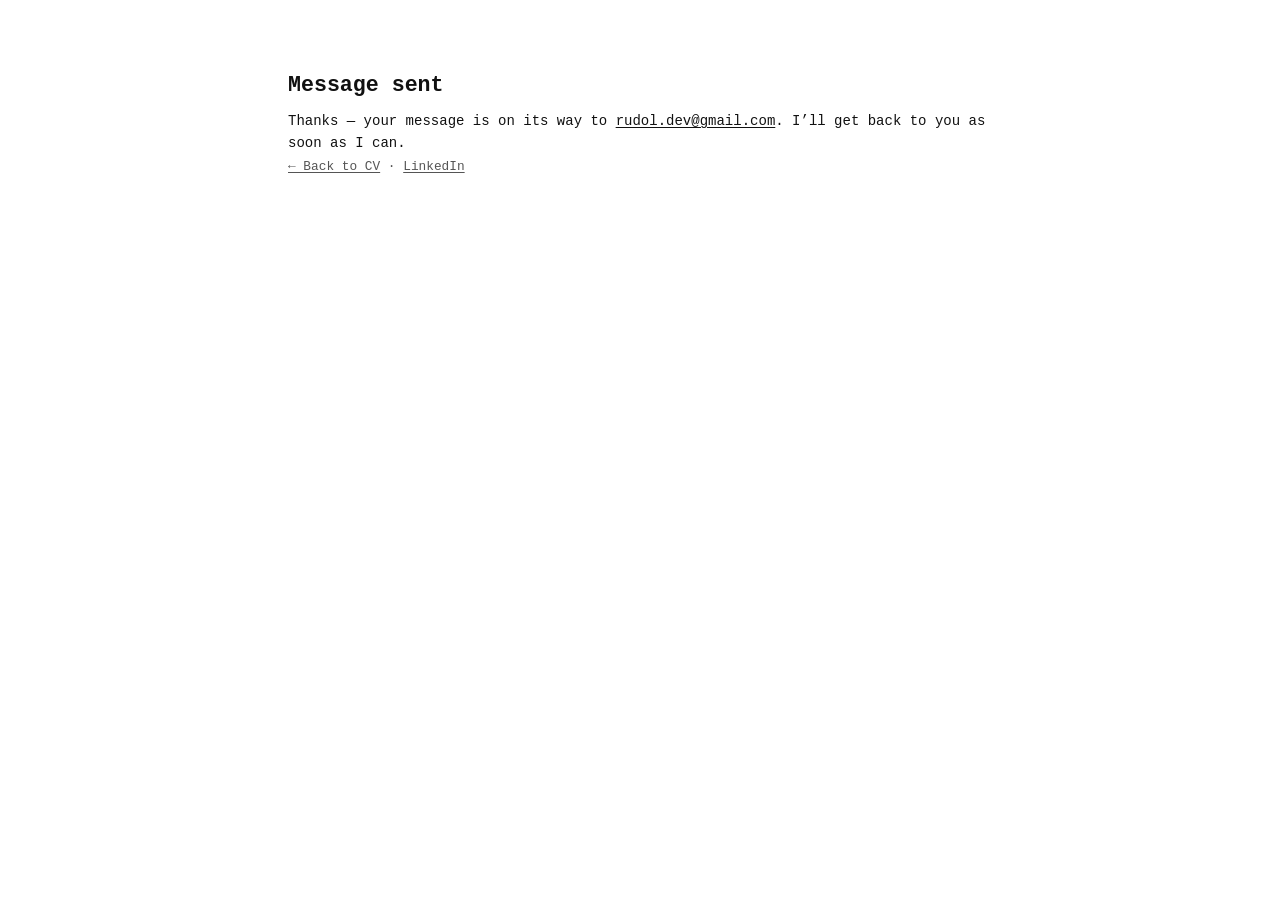
==== www/thanks.html @ 210c250f "Add static CV site for rudol.dev Monospace CV with impact cards, collapsible earlier experience, For" ====
<!DOCTYPE html>
<html lang="en">
  <head>
    <meta charset="utf-8" />
    <meta name="viewport" content="width=device-width, initial-scale=1" />
    <meta name="robots" content="noindex" />
    <meta name="color-scheme" content="light dark" />
    <title>Message sent — Rafał Rudol</title>
    <link rel="icon" href="./favicon.svg" type="image/svg+xml" />
    <link rel="stylesheet" href="./reset.css" />
    <link rel="stylesheet" href="./style.css" />
  </head>
  <body>
    <main class="thanks">
      <h1>Message sent</h1>
      <p>
        Thanks — your message is on its way to
        <a href="mailto:rudol.dev@gmail.com">rudol.dev@gmail.com</a>. I’ll get
        back to you as soon as I can.
      </p>
      <p class="meta">
        <a href="./">← Back to CV</a>
        ·
        <a href="https://www.linkedin.com/in/rudol/">LinkedIn</a>
      </p>
    </main>
  </body>
</html>
---- www/style.css ----
/* Page styles — monospace CV, minimal + print */

:root {
  --fg: #111;
  --muted: #555;
  --line: #ccc;
  --bg: #fff;
  --focus: #111;
  --max: 48rem;
  --card: color-mix(in srgb, var(--fg) 4%, var(--bg));
}

@media (prefers-color-scheme: dark) {
  :root {
    --fg: #e8e8e8;
    --muted: #9a9a9a;
    --line: #3a3a3a;
    --bg: #0d0d0d;
    --focus: #e8e8e8;
  }
}

body {
  font-family: ui-monospace, "SF Mono", Menlo, Consolas, "Liberation Mono",
    monospace;
  font-size: 0.875rem;
  line-height: 1.55;
  max-width: var(--max);
  margin-inline: auto;
  padding: 1.5rem 1rem 3rem;
  color: var(--fg);
  background: var(--bg);
}

a {
  color: inherit;
  text-underline-offset: 0.15em;
}

a:hover {
  text-decoration-thickness: 2px;
}

.skip-link {
  position: absolute;
  inset-inline-start: 1rem;
  inset-block-start: 0;
  transform: translateY(-120%);
  padding: 0.4rem 0.6rem;
  background: var(--bg);
  border: 1px solid var(--fg);
  z-index: 10;
}

.skip-link:focus {
  transform: translateY(0.5rem);
}

h1 {
  font-size: 1.35rem;
  font-weight: 700;
  line-height: 1.25;
}

h2 {
  font-size: 0.8rem;
  font-weight: 700;
  letter-spacing: 0.06em;
  text-transform: uppercase;
  margin-block: 2rem 0.75rem;
  padding-block-end: 0.35rem;
  border-block-end: 1px solid var(--line);
}

h3 {
  font-size: 0.95rem;
  font-weight: 700;
  line-height: 1.3;
  margin-block-start: 1.25rem;
}

h4 {
  font-size: 0.875rem;
  font-weight: 700;
  margin-block: 0.75rem 0.35rem;
}

.site-header {
  display: grid;
  gap: 0.75rem;
  margin-block-end: 0.5rem;
  padding-block-end: 1rem;
  border-block-end: 1px solid var(--line);
}

.role {
  font-weight: 600;
  margin-block-start: 0.25rem;
}

.availability strong {
  font-weight: 700;
}

.meta {
  color: var(--muted);
  font-size: 0.8rem;
  margin-block: 0.15rem 0.5rem;
}

.contact,
.toc {
  display: flex;
  flex-wrap: wrap;
  gap: 0.35rem 1rem;
  font-size: 0.8rem;
}

.contact a,
.toc a {
  text-decoration: underline;
}

/* Impact */
.impact-grid {
  display: grid;
  gap: 0.85rem;
}

@media (min-width: 40rem) {
  .impact-grid {
    grid-template-columns: repeat(3, 1fr);
    gap: 0.75rem;
  }
}

.impact-card {
  padding: 0.85rem 0.9rem;
  border: 1px solid var(--line);
  background: var(--card);
}

.impact-card h3 {
  margin-block: 0 0.25rem;
  font-size: 0.9rem;
}

.impact-card p {
  margin: 0.35rem 0 0;
  font-size: 0.8rem;
}

.impact-card .meta {
  margin-block: 0 0.35rem;
}

.skill-groups {
  display: grid;
  gap: 0.65rem;
}

.skill-groups dt {
  font-weight: 700;
  font-size: 0.8rem;
}

.skill-groups dd {
  color: var(--muted);
  font-size: 0.8rem;
  margin: 0;
}

ul {
  padding-inline-start: 1.25rem;
}

li + li {
  margin-block-start: 0.35rem;
}

article + article {
  margin-block-start: 0.5rem;
}

/* Earlier experience collapse */
.earlier {
  margin-block-start: 1.5rem;
  border: 1px solid var(--line);
  padding: 0.5rem 0.85rem 0.85rem;
}

.earlier > summary {
  cursor: pointer;
  font-weight: 700;
  font-size: 0.85rem;
  list-style: none;
  display: flex;
  flex-wrap: wrap;
  align-items: baseline;
  gap: 0.35rem 0.75rem;
  padding-block: 0.35rem;
}

.earlier > summary::-webkit-details-marker {
  display: none;
}

.earlier > summary::before {
  content: "+";
  font-weight: 700;
  width: 1rem;
}

.earlier[open] > summary::before {
  content: "−";
}

.earlier > summary .meta {
  font-weight: 400;
  margin: 0;
}

.earlier[open] {
  padding-block-end: 1rem;
}

blockquote {
  margin-block: 1rem 0;
  padding-inline-start: 0.85rem;
  border-inline-start: 2px solid var(--line);
}

blockquote p {
  margin: 0;
}

blockquote footer {
  color: var(--muted);
  font-size: 0.8rem;
  margin-block-start: 0.4rem;
}

.recs-note {
  display: flex;
  flex-wrap: wrap;
  align-items: baseline;
  gap: 0.5rem 0.75rem;
}

.site-footer {
  margin-block-start: 2.5rem;
  padding-block-start: 1rem;
  border-block-start: 1px solid var(--line);
}

section p + p {
  margin-block-start: 0.5rem;
}

/* Contact form */
.contact-form {
  display: grid;
  gap: 0.85rem;
  margin-block-start: 1rem;
  max-width: 28rem;
}

.contact-form .field {
  display: grid;
  gap: 0.3rem;
}

.contact-form label {
  font-size: 0.8rem;
  font-weight: 600;
}

.contact-form input[type="text"],
.contact-form input[type="email"],
.contact-form textarea {
  width: 100%;
  padding: 0.5rem 0.6rem;
  font: inherit;
  color: var(--fg);
  background: var(--bg);
  border: 1px solid var(--line);
  border-radius: 0;
}

.contact-form input:focus-visible,
.contact-form textarea:focus-visible {
  outline: 2px solid var(--focus);
  outline-offset: 2px;
  border-color: var(--fg);
}

.contact-form textarea {
  min-height: 8rem;
  resize: vertical;
}

.contact-form button[type="submit"] {
  justify-self: start;
  padding: 0.5rem 1rem;
  font: inherit;
  font-weight: 600;
  color: var(--bg);
  background: var(--fg);
  border: 1px solid var(--fg);
  cursor: pointer;
}

.contact-form button[type="submit"]:hover {
  opacity: 0.88;
}

.contact-form button[type="submit"]:disabled {
  opacity: 0.55;
  cursor: wait;
}

.contact-form .hp {
  position: absolute;
  left: -10000px;
  width: 1px;
  height: 1px;
  overflow: hidden;
}

.form-status {
  font-size: 0.8rem;
  color: var(--muted);
  margin: 0;
}

.form-note {
  margin: 0;
}

.thanks {
  max-width: var(--max);
  margin-inline: auto;
  padding: 3rem 1rem;
}

.thanks h1 {
  margin-block-end: 0.75rem;
}

:focus-visible {
  outline: 2px solid var(--focus);
  outline-offset: 2px;
}

/* Print / PDF */
@media print {
  :root {
    --fg: #000;
    --muted: #333;
    --line: #999;
    --bg: #fff;
    --card: #fff;
  }

  body {
    max-width: none;
    padding: 0;
    font-size: 10pt;
    line-height: 1.4;
  }

  .skip-link,
  .toc,
  .contact-form,
  #contact .form-note {
    display: none !important;
  }

  #contact .meta:first-of-type::after {
    content: none;
  }

  .earlier {
    border: none;
    padding: 0;
  }

  .earlier > summary {
    display: none;
  }

  .earlier article {
    display: block;
  }

  .impact-grid {
    grid-template-columns: 1fr;
  }

  h2 {
    margin-block: 1rem 0.4rem;
    break-after: avoid;
  }

  article,
  blockquote,
  .impact-card {
    break-inside: avoid;
  }

  a {
    text-decoration: none;
  }

  .contact a[href^="http"]::after,
  .contact a[href^="mailto"]::after,
  .site-footer a[href^="http"]::after,
  .site-footer a[href^="mailto"]::after {
    content: " (" attr(href) ")";
    font-size: 0.85em;
    color: var(--muted);
  }

  .site-header {
    border-block-end-color: #000;
  }
}
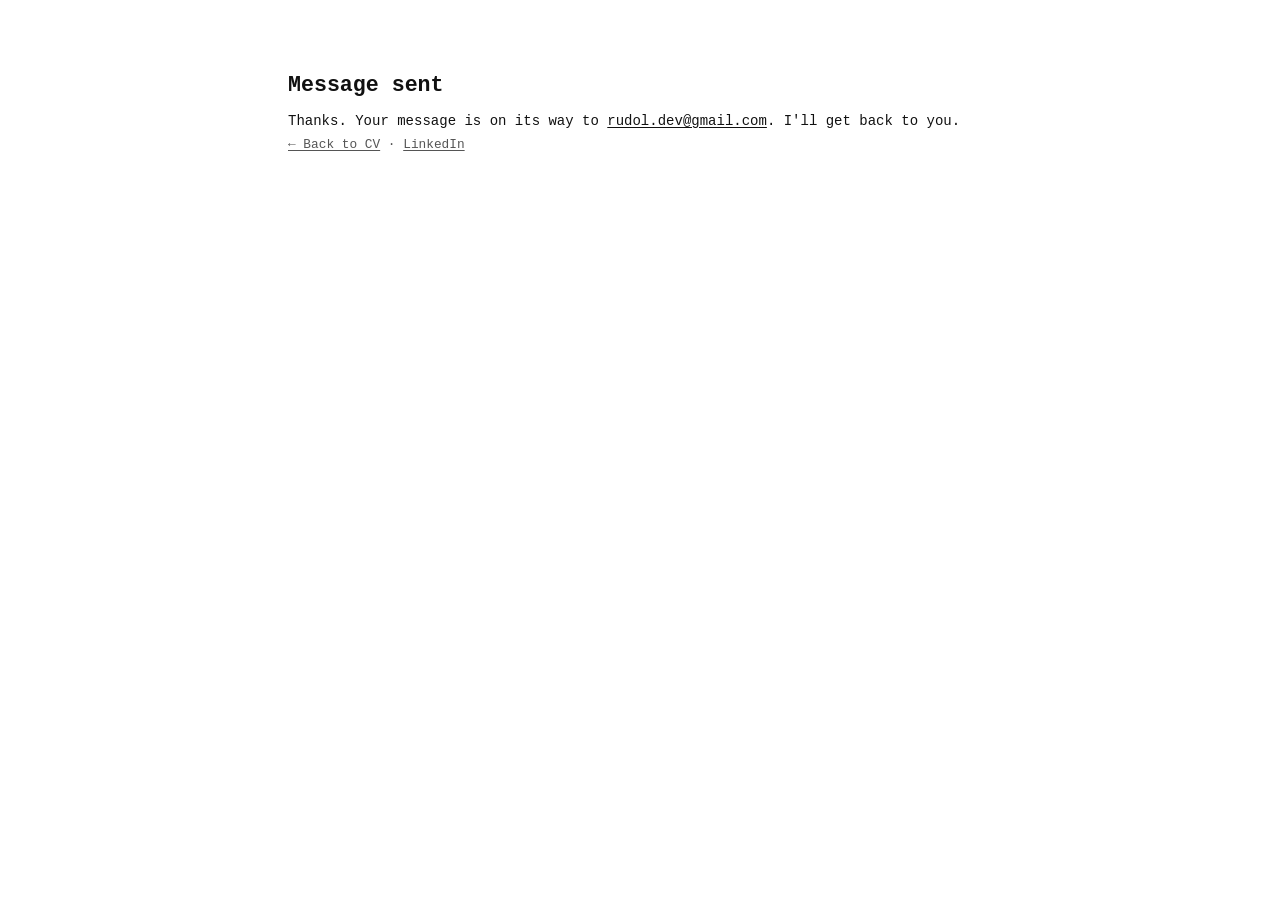
==== commit 1b4459de: "backup: preserve working tree before format Archival WIP, not reviewed or tested. Do not merge autom" ====
--- a/www/thanks.html
+++ b/www/thanks.html
@@ -5,7 +5,7 @@
     <meta name="viewport" content="width=device-width, initial-scale=1" />
     <meta name="robots" content="noindex" />
     <meta name="color-scheme" content="light dark" />
-    <title>Message sent — Rafał Rudol</title>
+    <title>Message sent · Rafał Rudol</title>
     <link rel="icon" href="./favicon.svg" type="image/svg+xml" />
     <link rel="stylesheet" href="./reset.css" />
     <link rel="stylesheet" href="./style.css" />
@@ -14,9 +14,9 @@
     <main class="thanks">
       <h1>Message sent</h1>
       <p>
-        Thanks — your message is on its way to
-        <a href="mailto:rudol.dev@gmail.com">rudol.dev@gmail.com</a>. I’ll get
-        back to you as soon as I can.
+        Thanks. Your message is on its way to
+        <a href="mailto:rudol.dev@gmail.com">rudol.dev@gmail.com</a>.
+        I'll get back to you.
       </p>
       <p class="meta">
         <a href="./">← Back to CV</a>
